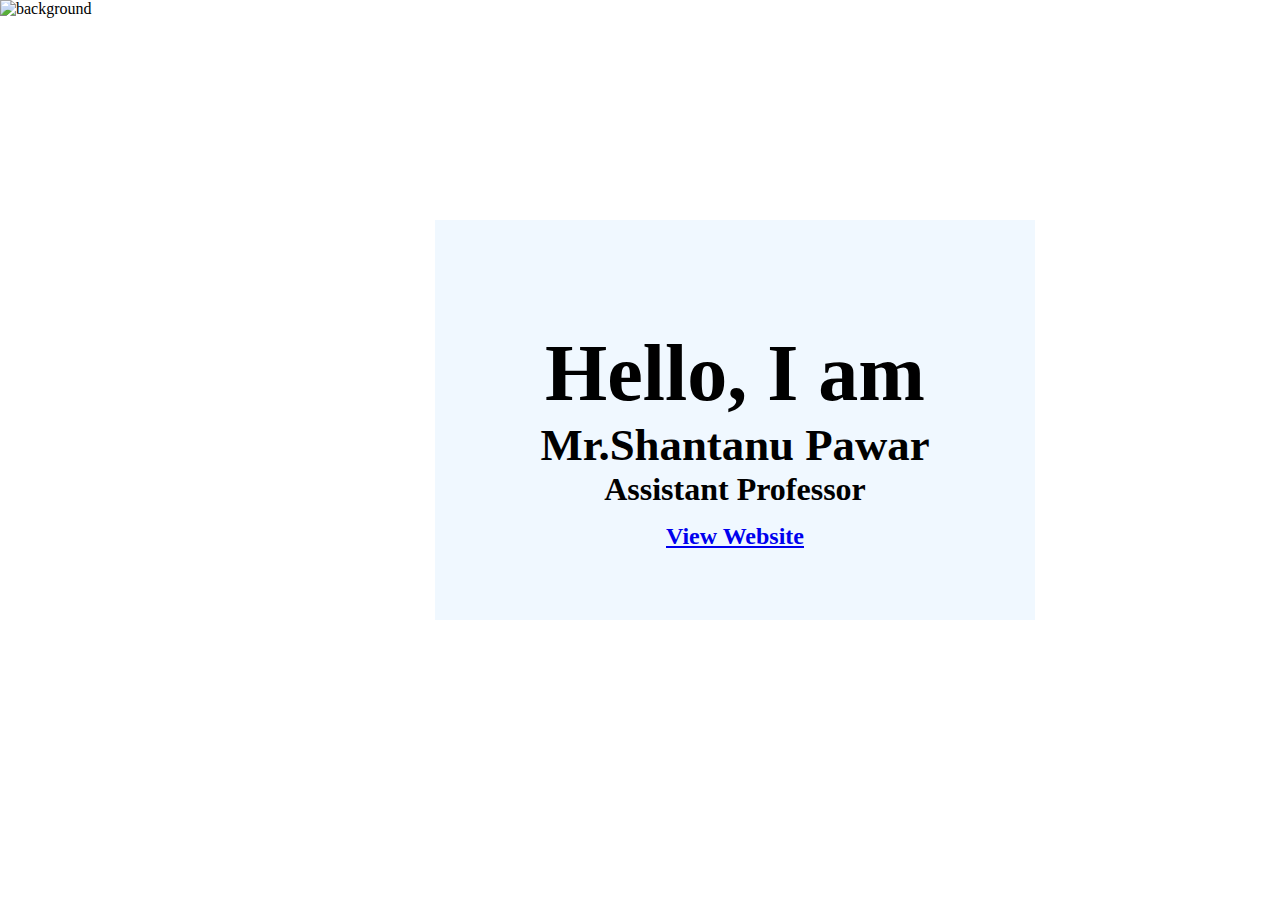
==== index.html @ 732963cc "Add files via upload" ====
<!DOCTYPE html>
<!DOCTYPE html>
<html lang="en">

<head>
    <meta charset="UTF-8">
    <meta http-equiv="X-UA-Compatible" content="IE=edge">
    <meta name="viewport" content="width=device-width, initial-scale=1.0">
    <title>shantanu Pawar PortFolio</title>
    <link rel="icon" href="imgs/shantanuIMG1.png" type="/png">
    <link rel="stylesheet" href="style.css">
</head>

<body>
    <div>
        <div class="cont2">

            <div>
                <main>
                    <img src="imgs/wallpaper2.jpeg" alt="background" width="100%" height="100%" style="position:absolute" class="bimg">

                    <div class="content"
                        style="background-color: aliceblue; position:absolute; width:600px; height: 400px;margin-top: 220px;margin-left: 435px;">
                        <div style="margin-top:18%">


                            <h2 class=" mssg1"> Hello, I am </h1>

                                <h1 class="mssg12">
                                    Mr.Shantanu Pawar
                                </h1>
                                <h2 class="mssg13">
                                    Assistant Professor
                                </h2>
                                <h2 style="text-align: center; margin: auto;"><a href="mainPage.html">View Website</a></h2>

                                
                        </div>
                    </div>
                </main>
            </div>
            <footer style="bottom:0; position:absolute;">
                <p style="color:white; margin:14px ;">
                    PES Modern COE Pune-05
                    Savitribai Phule Pune University
                    <span style="margin-left: 860px;"> All rights Reserved &COPY; @ 2024 | Template by shantanu Pawar
                    </span>
                </p>
            </footer>
        </div>



</body>

</html>
---- style.css ----
.footer{
    background-color:#ffff;
   
    text-align: center;
    color: rgb(220, 74, 74);
} 
*{
    margin: 0;
    padding: 0;  
}
.page1{
    opacity: 0.5;

}
.cont2{
    display: flex;
    flex-direction: column;
}
content{
    margin-top: 150px;
}
.mssg1{
    text-align: center;
    font-size: 5rem;
}
.mssg12{
    text-align: center;
    font-size: 2.8rem;
}
.mssg13{
    text-align: center;
    font-size: 2rem;
    margin-bottom: 15px;
} 
.bimg{
    position: absolute;
    width: 100%;
    
}
@media only screen and (max-width: 390px) {
    .bimg{
        position: absolute;
        width: 59rem !important;
        height: 128rem;
    }
}
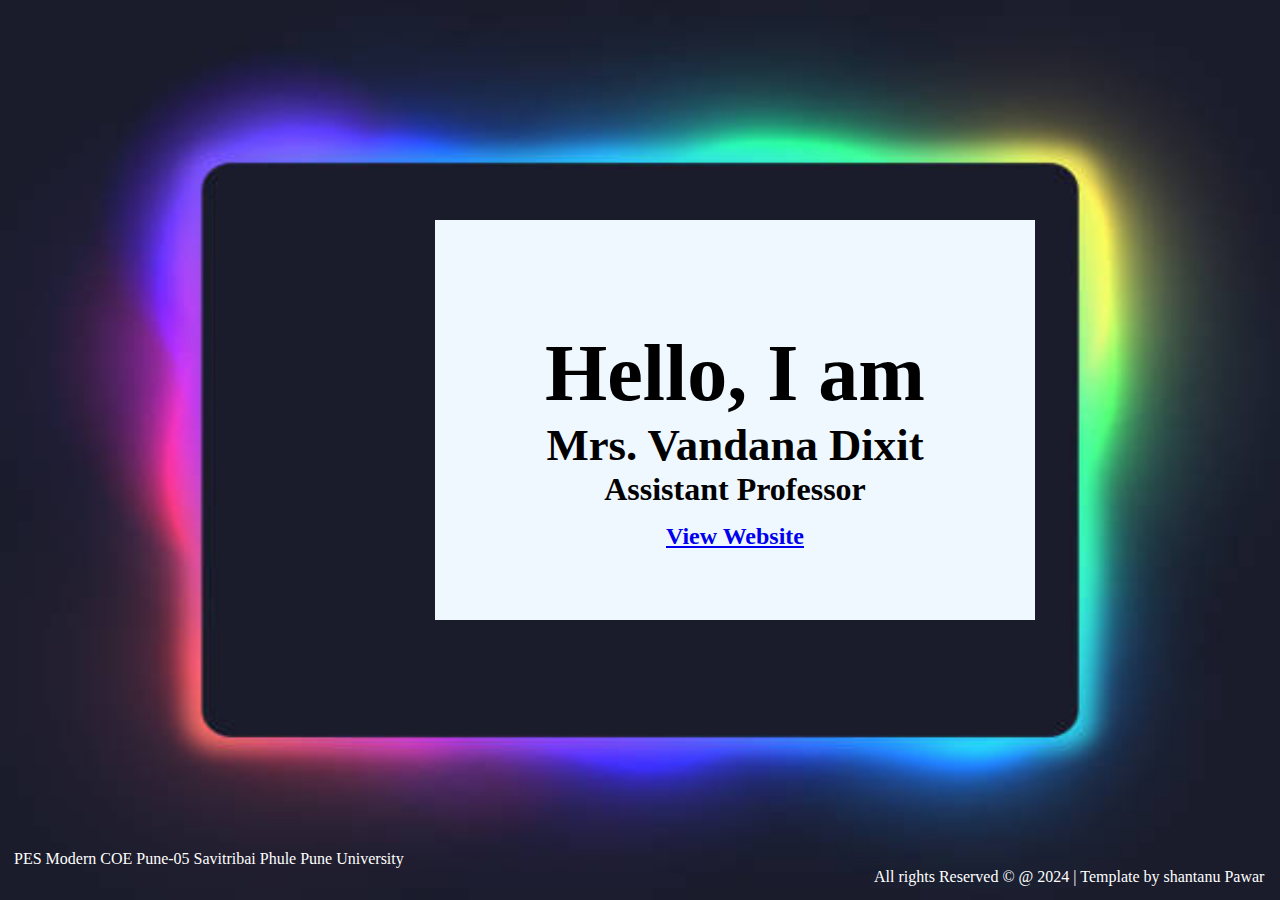
==== commit b28cfe62: "Update index.html" ====
--- a/index.html
+++ b/index.html
@@ -6,7 +6,7 @@
     <meta charset="UTF-8">
     <meta http-equiv="X-UA-Compatible" content="IE=edge">
     <meta name="viewport" content="width=device-width, initial-scale=1.0">
-    <title>shantanu Pawar PortFolio</title>
+    <title>Vandana Dixit PortFolio</title>
     <link rel="icon" href="imgs/shantanuIMG1.png" type="/png">
     <link rel="stylesheet" href="style.css">
 </head>
@@ -27,7 +27,7 @@
                             <h2 class=" mssg1"> Hello, I am </h1>
 
                                 <h1 class="mssg12">
-                                    Mr.Shantanu Pawar
+                                    Mrs. Vandana Dixit
                                 </h1>
                                 <h2 class="mssg13">
                                     Assistant Professor
